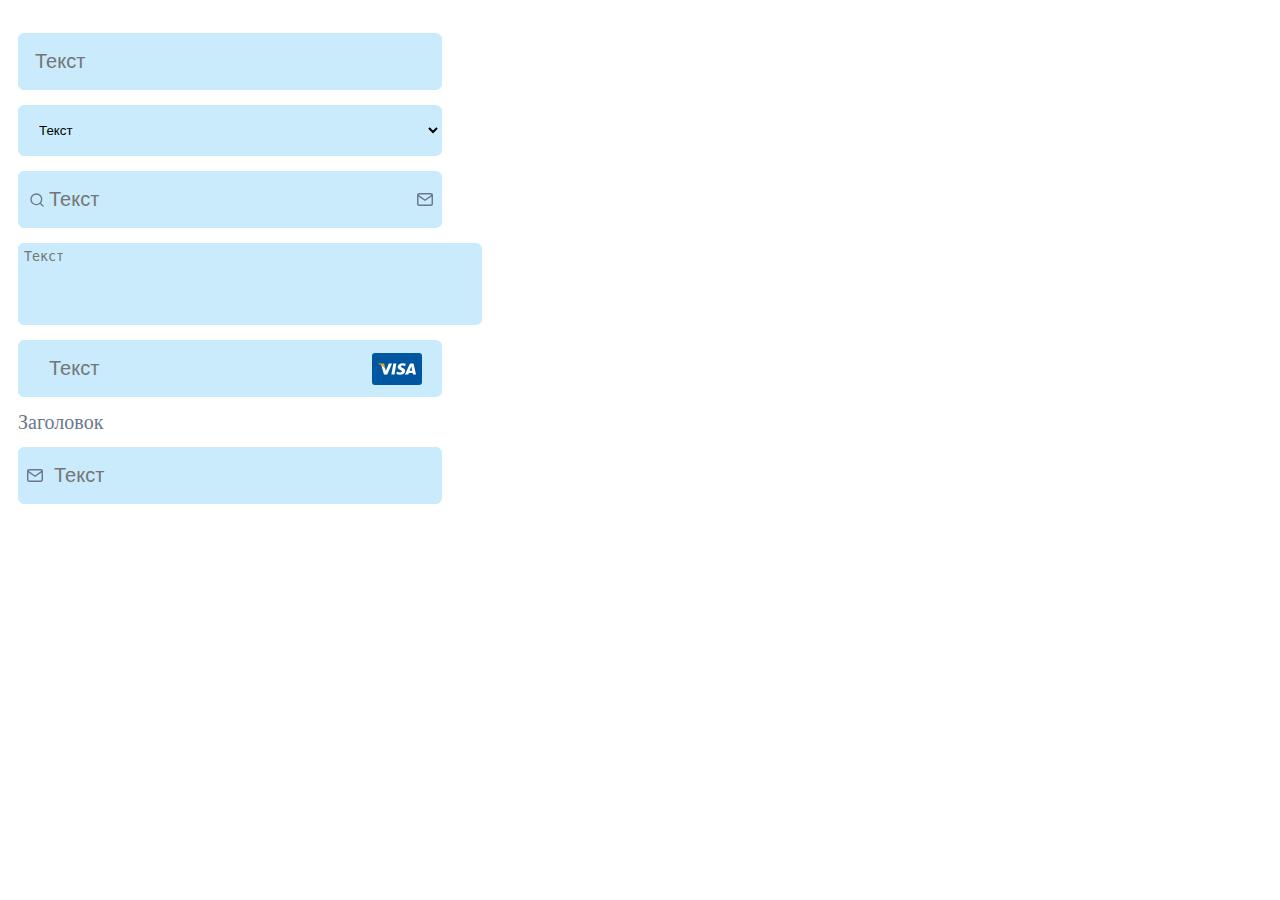
==== index.html @ a4967b3c "Ui Kit template" ====
<!DOCTYPE html>
<html lang="en">
  <head>
    <meta charset="UTF-8" />
    <meta http-equiv="X-UA-Compatible" content="IE=edge" />
    <meta name="viewport" content="width=device-width, initial-scale=1.0" />
    <link rel="stylesheet" href="main.css" />
    <title>UI KIT</title>
  </head>
  <body>
    <div class="wrap">
      <form>
        <input class="first__input" type="text" placeholder="Текст" />
        <select class="second__select">
          <option value="">Текст</option>
        </select>
        <input class="second__input" type="text" placeholder="Текст" />
        <textarea
          class="first__textarea"
          name=""
          id=""
          cols="55"
          rows="5"
          placeholder="Текст"
        ></textarea>
        <input class="third__input" type="text" placeholder="Текст" />
        <label for="fourth__input">Заголовок</label>
        <input
          class="fourth__input"
          type="text"
          name="fourth__input"
          placeholder="Текст"
        />
      </form>
    </div>
  </body>
</html>
---- main.css ----
body {
  font-family: "Inter";
  box-sizing: border-box;
  font-style: normal;
  font-weight: 500;
  font-size: 20px;
  line-height: 100%;
  padding: 10px;
  color: #6b778d;
}

form {
  width: 100%;
  color: #6b778d;
  display: flex;
  justify-content: space-between;
  align-items: flex-start;
  flex-direction: column;
}
input {
  border: none;
  outline: none;
  margin: 15px 0 15px 0;
  font-weight: 500;
  font-size: 20px;
  line-height: 20px;
}

select {
  border: none;
  outline: none;
}

.first__input {
  box-sizing: border-box;
  width: 424px;
  border: 1px solid #c9ebfc;
  border-radius: 6px;
  padding: 16px;
  background-color: #c9ebfc;
}

.second__select {
  box-sizing: border-box;
  width: 424px;
  border: 1px solid #c9ebfc;
  border-radius: 6px;
  padding: 16px;
  background-color: #c9ebfc;
  padding-right: 15px;
}

.second__input {
  box-sizing: border-box;
  background: url(/icons/search.svg) no-repeat, url(/icons/mail.svg) no-repeat;
  background-position: 10px, 98%;
  background-size: 16px;
  width: 424px;
  border: 1px solid #c9ebfc;
  border-radius: 6px;
  padding: 16px 16px 16px 30px;
  background-color: #c9ebfc;
}

.first__textarea {
  box-sizing: border-box;
  padding: 5px 0 0 5px;
  background-color: #c9ebfc;
  border: 1px solid #c9ebfc;
  border-radius: 6px;
  resize: none;
}

.third__input {
  box-sizing: border-box;
  background: url(/icons/Visa.svg) no-repeat;
  background-position: 95%;
  background-size: 50px;
  width: 424px;
  border: 1px solid #c9ebfc;
  border-radius: 6px;
  padding: 16px 16px 16px 30px;
  background-color: #c9ebfc;
}

.fourth__input {
  box-sizing: border-box;
  background: url(/icons/mail.svg) no-repeat;
  background-size: 16px;
  background-position: 2%;
  width: 424px;
  border: 1px solid #c9ebfc;
  border-radius: 6px;
  padding: 16px 16px 16px 35px;
  background-color: #c9ebfc;
}
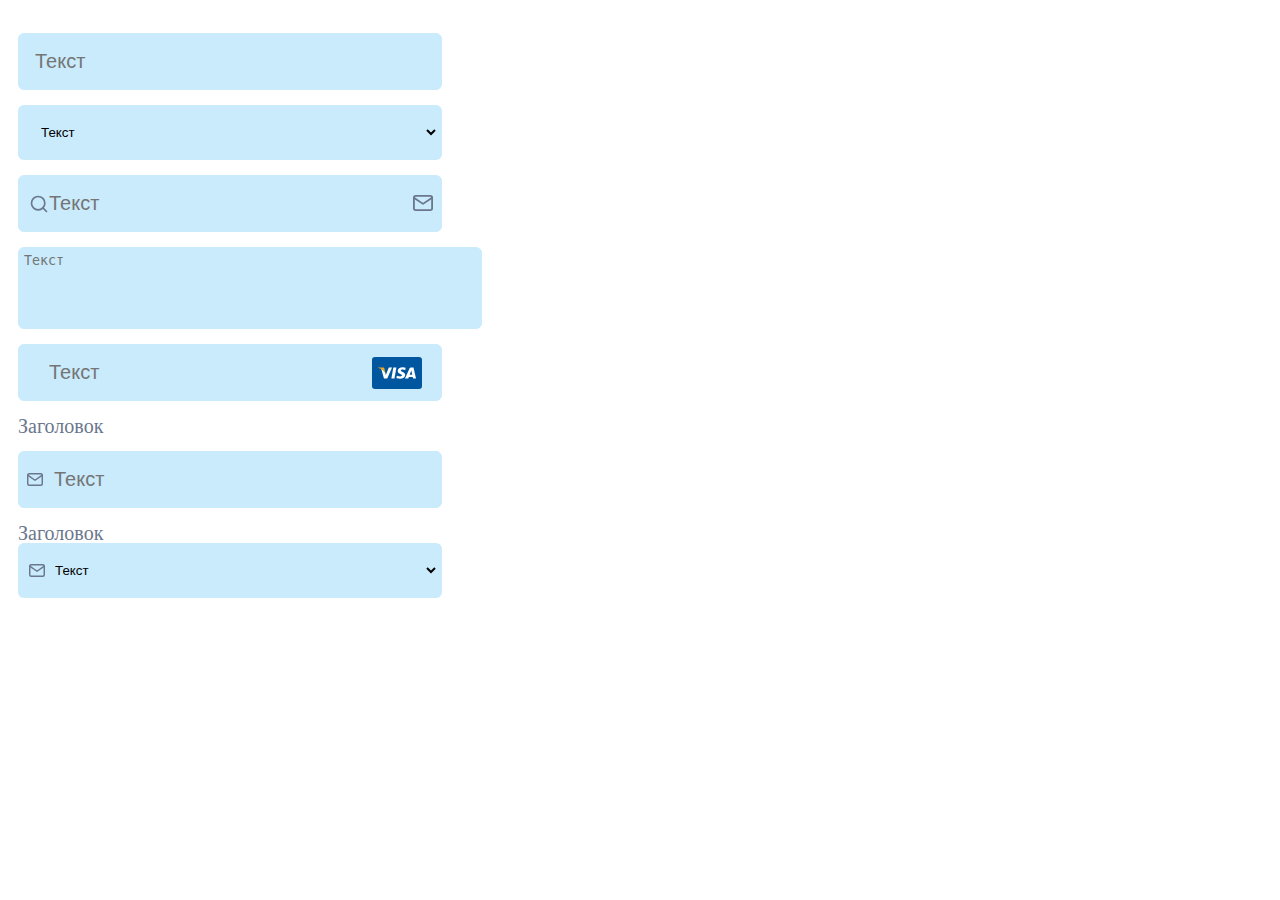
==== commit 2471871d: "Changes" ====
--- a/index.html
+++ b/index.html
@@ -11,7 +11,7 @@
     <div class="wrap">
       <form>
         <input class="first__input" type="text" placeholder="Текст" />
-        <select class="second__select">
+        <select class="first__select">
           <option value="">Текст</option>
         </select>
         <input class="second__input" type="text" placeholder="Текст" />
@@ -31,6 +31,10 @@
           name="fourth__input"
           placeholder="Текст"
         />
+        <span>Заголовок</span>
+        <select class="second__select" name="#" id="">
+          <option value="">Текст</option>
+        </select>
       </form>
     </div>
   </body>
--- a/main.css
+++ b/main.css
@@ -1,3 +1,6 @@
+* {
+  box-sizing: border-box;
+}
 body {
   font-family: "Inter";
   box-sizing: border-box;
@@ -26,9 +29,22 @@
   line-height: 20px;
 }
 
+input:focus {
+  color: #272c37;
+  font-weight: 700;
+  background-color: #c9ebfc;
+  border: 1px solid #c9ebfc;
+}
+
 select {
   border: none;
   outline: none;
+}
+
+select:hover {
+  border: 3px solid #0062cc;
+  border-radius: 6px;
+  background: #ffffff;
 }
 
 .first__input {
@@ -40,21 +56,26 @@
   background-color: #c9ebfc;
 }
 
-.second__select {
+.first__select {
   box-sizing: border-box;
   width: 424px;
+  background-color: #c9ebfc;
   border: 1px solid #c9ebfc;
   border-radius: 6px;
   padding: 16px;
-  background-color: #c9ebfc;
   padding-right: 15px;
+  border: 3px solid transparent;
+
+  /* background: url(/icons/search.svg) no-repeat; */
+  /* background-position: left;
+  background-size: 20px; */
 }
 
 .second__input {
   box-sizing: border-box;
   background: url(/icons/search.svg) no-repeat, url(/icons/mail.svg) no-repeat;
   background-position: 10px, 98%;
-  background-size: 16px;
+  background-size: 20px;
   width: 424px;
   border: 1px solid #c9ebfc;
   border-radius: 6px;
@@ -94,3 +115,16 @@
   padding: 16px 16px 16px 35px;
   background-color: #c9ebfc;
 }
+
+.second__select {
+  background: url(/icons/mail.svg) no-repeat;
+  background-position: 2%;
+  background-size: 16px;
+  box-sizing: border-box;
+  width: 424px;
+  background-color: #c9ebfc;
+  border: 1px solid #c9ebfc;
+  border-radius: 6px;
+  padding: 16px 16px 16px 30px;
+  border: 3px solid transparent;
+}
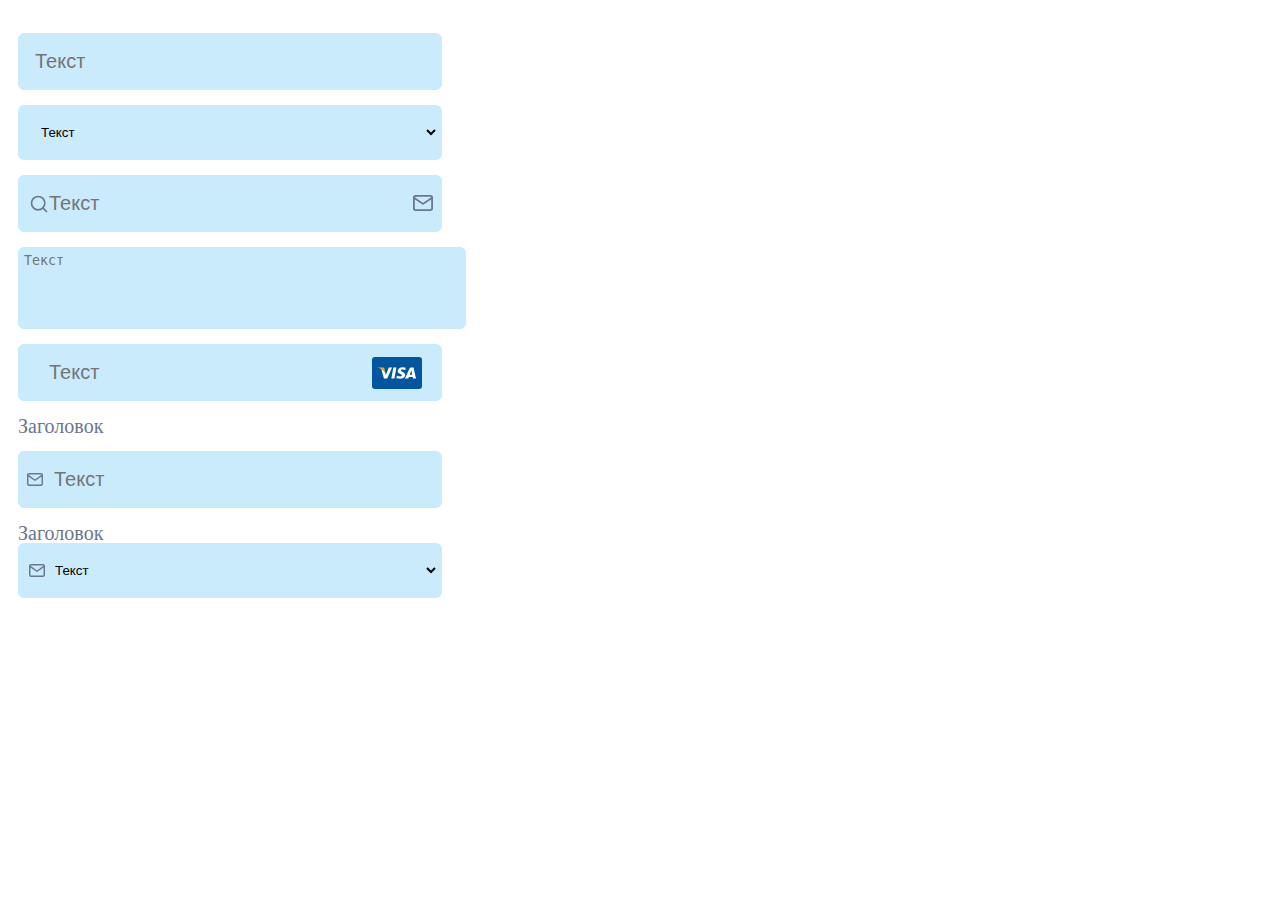
==== commit ffc46609: "changes" ====
--- a/index.html
+++ b/index.html
@@ -19,7 +19,7 @@
           class="first__textarea"
           name=""
           id=""
-          cols="55"
+          cols="53"
           rows="5"
           placeholder="Текст"
         ></textarea>
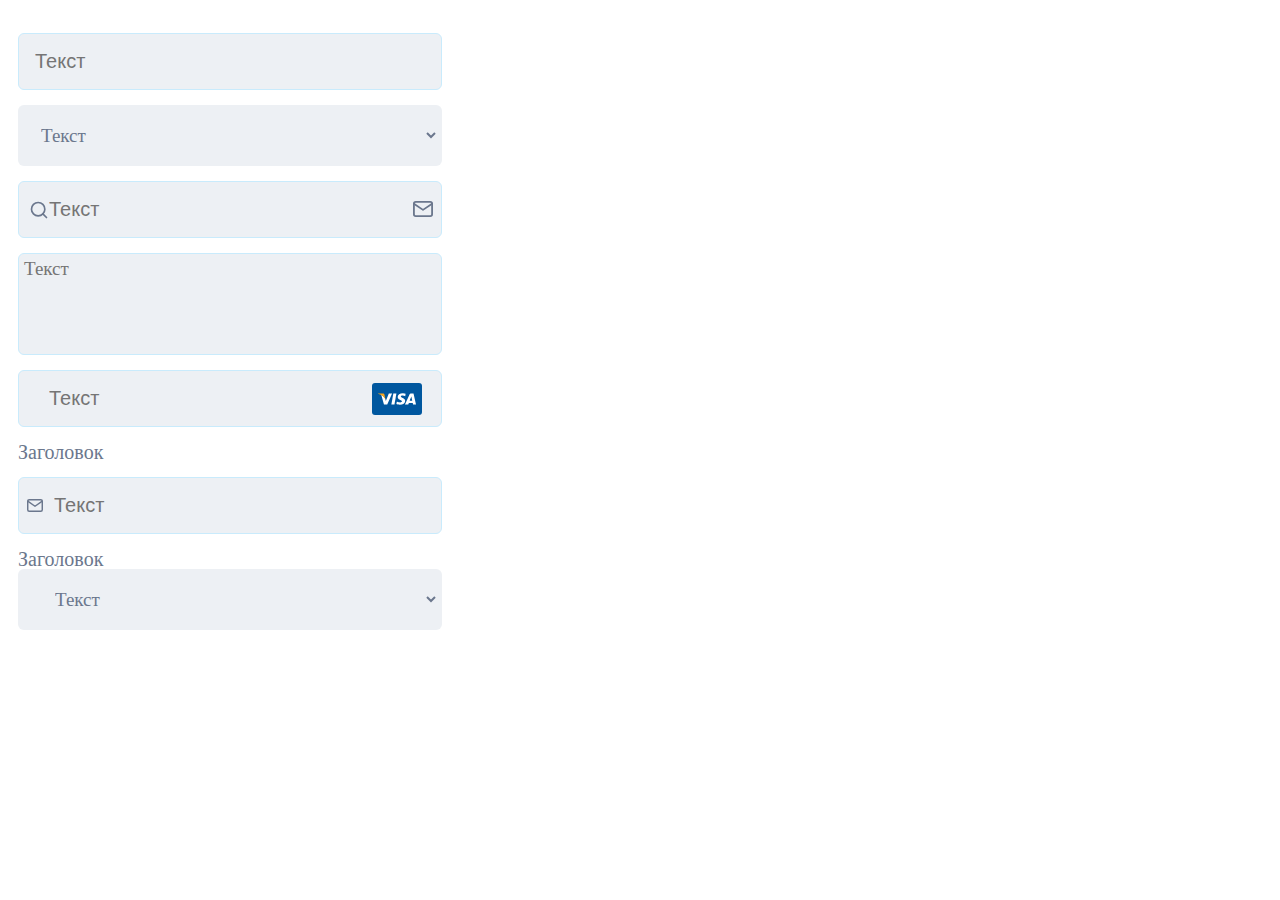
==== commit 447b7788: "changed" ====
--- a/index.html
+++ b/index.html
@@ -19,7 +19,7 @@
           class="first__textarea"
           name=""
           id=""
-          cols="53"
+          cols="60"
           rows="5"
           placeholder="Текст"
         ></textarea>
--- a/main.css
+++ b/main.css
@@ -32,13 +32,20 @@
 input:focus {
   color: #272c37;
   font-weight: 700;
-  background-color: #c9ebfc;
+
   border: 1px solid #c9ebfc;
 }
 
 select {
+  font-family: "Inter";
   border: none;
   outline: none;
+  transition: 0.2s;
+  font-weight: 500;
+  font-size: 19px;
+  line-height: 100%;
+
+  color: #6b778d;
 }
 
 select:hover {
@@ -47,19 +54,27 @@
   background: #ffffff;
 }
 
+select:focus {
+  border: 1px solid #c9ebfc;
+  background-color: #edf0f4;
+  font-weight: 700;
+  font-size: 19px;
+  line-height: 100%;
+}
+
 .first__input {
   box-sizing: border-box;
   width: 424px;
   border: 1px solid #c9ebfc;
   border-radius: 6px;
   padding: 16px;
-  background-color: #c9ebfc;
+  background-color: #edf0f4;
 }
 
 .first__select {
   box-sizing: border-box;
   width: 424px;
-  background-color: #c9ebfc;
+  background-color: #edf0f4;
   border: 1px solid #c9ebfc;
   border-radius: 6px;
   padding: 16px;
@@ -80,16 +95,21 @@
   border: 1px solid #c9ebfc;
   border-radius: 6px;
   padding: 16px 16px 16px 30px;
-  background-color: #c9ebfc;
+  background-color: #edf0f4;
 }
 
 .first__textarea {
+  font-family: "Inter";
   box-sizing: border-box;
   padding: 5px 0 0 5px;
-  background-color: #c9ebfc;
+  background-color: #edf0f4;
   border: 1px solid #c9ebfc;
   border-radius: 6px;
   resize: none;
+  font-weight: 500;
+  font-size: 19px;
+  line-height: 100%;
+  width: 424px;
 }
 
 .third__input {
@@ -101,7 +121,7 @@
   border: 1px solid #c9ebfc;
   border-radius: 6px;
   padding: 16px 16px 16px 30px;
-  background-color: #c9ebfc;
+  background-color: #edf0f4;
 }
 
 .fourth__input {
@@ -113,7 +133,7 @@
   border: 1px solid #c9ebfc;
   border-radius: 6px;
   padding: 16px 16px 16px 35px;
-  background-color: #c9ebfc;
+  background-color: #edf0f4;
 }
 
 .second__select {
@@ -122,7 +142,7 @@
   background-size: 16px;
   box-sizing: border-box;
   width: 424px;
-  background-color: #c9ebfc;
+  background: #edf0f4;
   border: 1px solid #c9ebfc;
   border-radius: 6px;
   padding: 16px 16px 16px 30px;
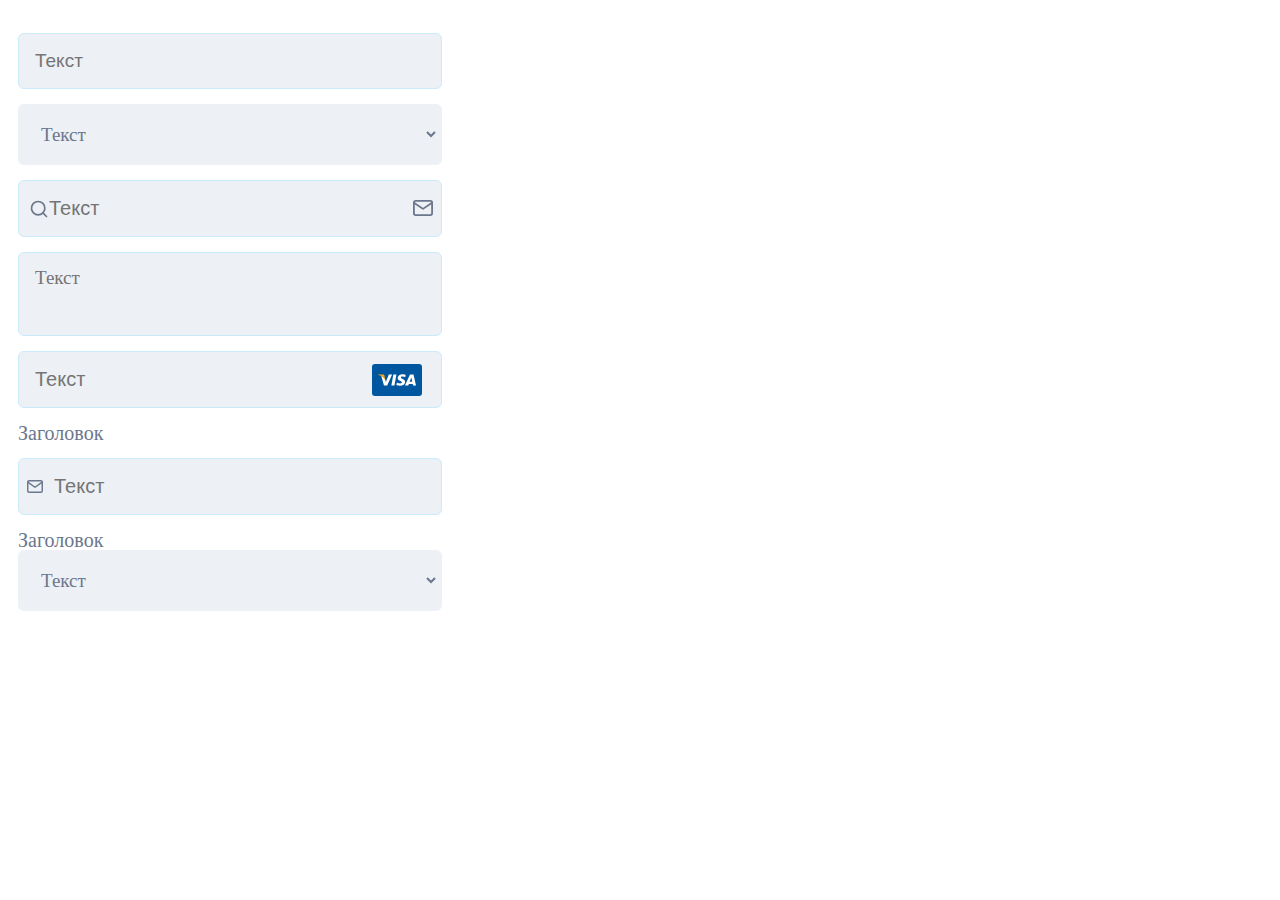
==== commit 0fcc42cf: "changes" ====
--- a/index.html
+++ b/index.html
@@ -19,8 +19,6 @@
           class="first__textarea"
           name=""
           id=""
-          cols="60"
-          rows="5"
           placeholder="Текст"
         ></textarea>
         <input class="third__input" type="text" placeholder="Текст" />
--- a/main.css
+++ b/main.css
@@ -67,8 +67,11 @@
   width: 424px;
   border: 1px solid #c9ebfc;
   border-radius: 6px;
-  padding: 16px;
+  padding: 16px 0px 16px 16px;
   background-color: #edf0f4;
+  font-weight: 500;
+  font-size: 19px;
+  line-height: 100%;
 }
 
 .first__select {
@@ -77,7 +80,7 @@
   background-color: #edf0f4;
   border: 1px solid #c9ebfc;
   border-radius: 6px;
-  padding: 16px;
+  padding: 16px 48px 16px 16px;
   padding-right: 15px;
   border: 3px solid transparent;
 
@@ -86,9 +89,13 @@
   background-size: 20px; */
 }
 
+.first__select option {
+  font-family: "Inter";
+}
+
 .second__input {
   box-sizing: border-box;
-  background: url(/icons/search.svg) no-repeat, url(/icons/mail.svg) no-repeat;
+  background: url(icons/search.svg) no-repeat, url(icons/mail.svg) no-repeat;
   background-position: 10px, 98%;
   background-size: 20px;
   width: 424px;
@@ -101,7 +108,7 @@
 .first__textarea {
   font-family: "Inter";
   box-sizing: border-box;
-  padding: 5px 0 0 5px;
+  padding: 15px 16px 29px 16px;
   background-color: #edf0f4;
   border: 1px solid #c9ebfc;
   border-radius: 6px;
@@ -114,19 +121,19 @@
 
 .third__input {
   box-sizing: border-box;
-  background: url(/icons/Visa.svg) no-repeat;
+  background: url(icons/Visa.svg) no-repeat;
   background-position: 95%;
   background-size: 50px;
   width: 424px;
   border: 1px solid #c9ebfc;
   border-radius: 6px;
-  padding: 16px 16px 16px 30px;
+  padding: 16px 16px 16px 16px;
   background-color: #edf0f4;
 }
 
 .fourth__input {
   box-sizing: border-box;
-  background: url(/icons/mail.svg) no-repeat;
+  background: url(icons/mail.svg) no-repeat;
   background-size: 16px;
   background-position: 2%;
   width: 424px;
@@ -137,7 +144,7 @@
 }
 
 .second__select {
-  background: url(/icons/mail.svg) no-repeat;
+  background: url(icons/mail.svg) no-repeat;
   background-position: 2%;
   background-size: 16px;
   box-sizing: border-box;
@@ -145,6 +152,6 @@
   background: #edf0f4;
   border: 1px solid #c9ebfc;
   border-radius: 6px;
-  padding: 16px 16px 16px 30px;
+  padding: 16px 16px 16px 16px;
   border: 3px solid transparent;
 }
